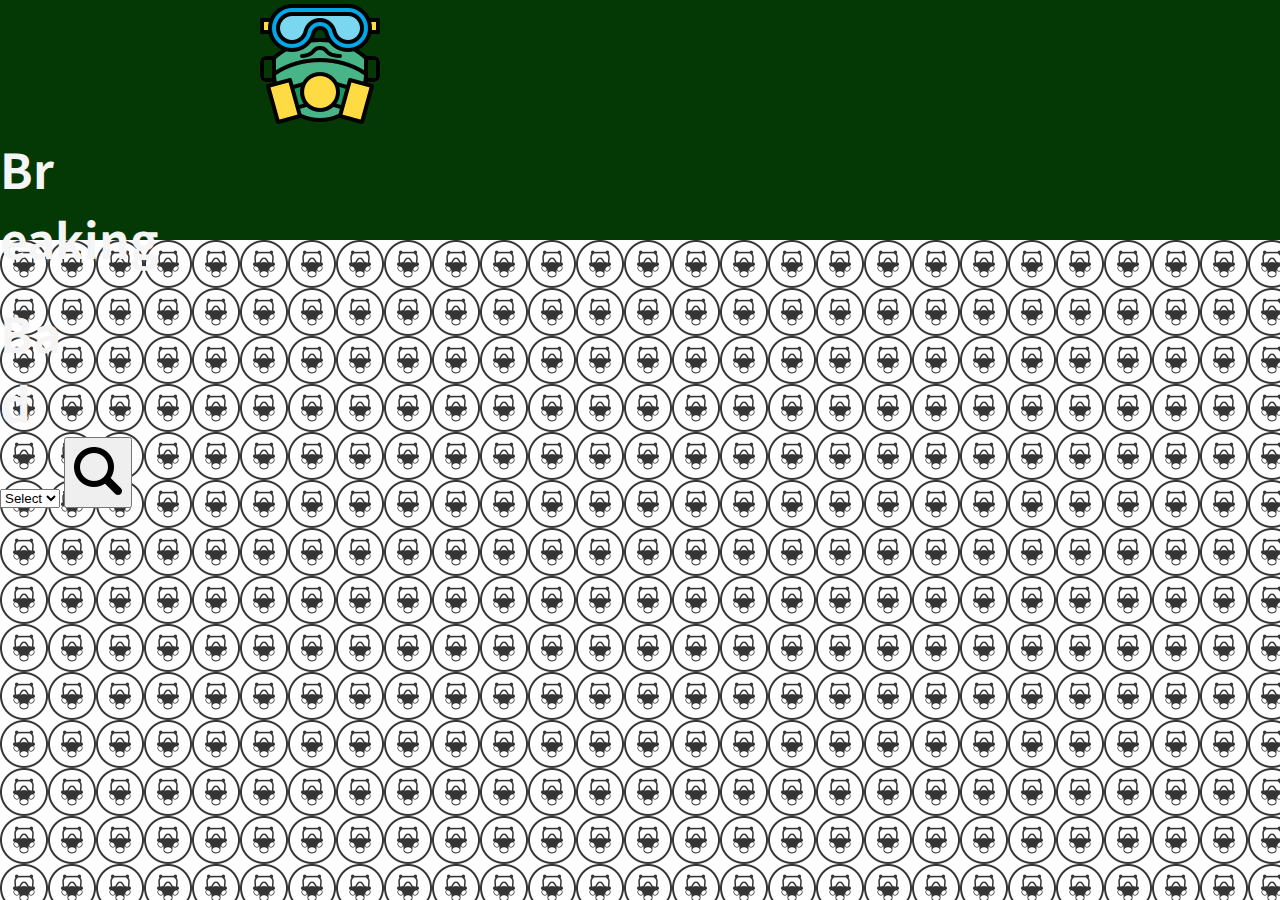
==== index.html @ 5d4edb81 "Add files via upload" ====
<!DOCTYPE html>
<html lang="es">
  <head>
    <meta charset="UTF-8" />
    <meta http-equiv="X-UA-Compatible" content="IE=edge" />
    <meta name="viewport" content="width=device-width, initial-scale=1.0" />
    <link
      href="https://cdn.jsdelivr.net/npm/bootstrap@5.0.2/dist/css/bootstrap.min.css"
      rel="stylesheet"
      integrity="sha384-EVSTQN3/azprG1Anm3QDgpJLIm9Nao0Yz1ztcQTwFspd3yD65VohhpuuCOmLASjC"
      crossorigin="anonymous"
    />
    <link rel="preconnect" href="https://fonts.googleapis.com">
<link rel="preconnect" href="https://fonts.gstatic.com" crossorigin>
<link href="https://fonts.googleapis.com/css2?family=Noto+Sans+JP:wght@500&display=swap" rel="stylesheet">
    <link rel="stylesheet" href="./css/style.css">
    <link rel="shortcut icon" href="./img/walter.png" />
    <title>Breaking Bad</title>
  </head>
  <body>
      <header>
          <div class="container">
            <div class="row pt-3 pb-3">
                <div class="position-absolute mask w-25"><img src="./img/mask.png"></div>
                <div class="title col-12 d-flex justify-content-center">
                  <h2 class="border border-2 pe-1 ps-1">Br</h2><h2>eaking</h2>
                </div>
                <br>
                <div class="title col-12 d-flex justify-content-center">
                  <h2 class="border border-2">Ba</h2><h2>d</h2>
                </div>
                
              </div>
              <div class="row">
                <div class="select d-flex justify-content-center">
                  <select class="rounded" id="select">
                    <option value="0">Select</option>
                  </select>
                  <button class="btn btn-close-white btn-outline-dark" id="search"><img src="./img/search-img.png" /></button>
                </div>
              </div>
          </div>
      </header>

      <section>
        <div class="container">
          <div id="data">
          </div>
        </div>
      </section>


      <footer>

      </footer>
    <script
      src="https://cdn.jsdelivr.net/npm/bootstrap@5.0.2/dist/js/bootstrap.bundle.min.js"
      integrity="sha384-MrcW6ZMFYlzcLA8Nl+NtUVF0sA7MsXsP1UyJoMp4YLEuNSfAP+JcXn/tWtIaxVXM"
      crossorigin="anonymous"
    ></script>
    <script
      src="https://cdn.jsdelivr.net/npm/@popperjs/core@2.9.2/dist/umd/popper.min.js"
      integrity="sha384-IQsoLXl5PILFhosVNubq5LC7Qb9DXgDA9i+tQ8Zj3iwWAwPtgFTxbJ8NT4GN1R8p"
      crossorigin="anonymous"
    ></script>
    <script
      src="https://cdn.jsdelivr.net/npm/bootstrap@5.0.2/dist/js/bootstrap.min.js"
      integrity="sha384-cVKIPhGWiC2Al4u+LWgxfKTRIcfu0JTxR+EQDz/bgldoEyl4H0zUF0QKbrJ0EcQF"
      crossorigin="anonymous"
    ></script>
    <script src="./js/breaking.js"></script>
  </body>
</html>
---- css/style.css ----
*{
    margin: 0;
    padding: 0;
}
body{
    font-family: 'Noto Sans JP', sans-serif;
    background: url('../img/bg.png');
}
header{
    background-color: rgb(4, 56, 4);
    height: 15rem;
}
header .title h2{
    color: whitesmoke;
    font-size: 3rem;
}

header .mask{
    margin-left: 20%;
}

header .row .select{
    height:3rem;
}
header .row .select button img{
    height: 100%;
}
section .container{
    background: rgba(255, 255, 255, .85);
    
}
section .container #data .nick{
    border: .2rem solid rgb(4, 56, 4);
    border-radius: 0rem 0rem 1rem 1rem;
}
section .container #data .nick .car{
    height: 3rem;
}

section .container #data .names{
    padding: 1rem 2rem;
}

/*______________________________________________________*/
@media screen and (max-width: 1200px) {
    header .mask{
        margin-left: 15%;
    }
}

@media screen and (max-width: 992px) {
    header .mask{
        margin-left: 10%;
    }
}

@media screen and (max-width: 768px) {
    header .mask{
        margin-left: 3%;
    }
}
@media screen and (max-width: 576px) {
    header .mask{
        display: none;
    }
}
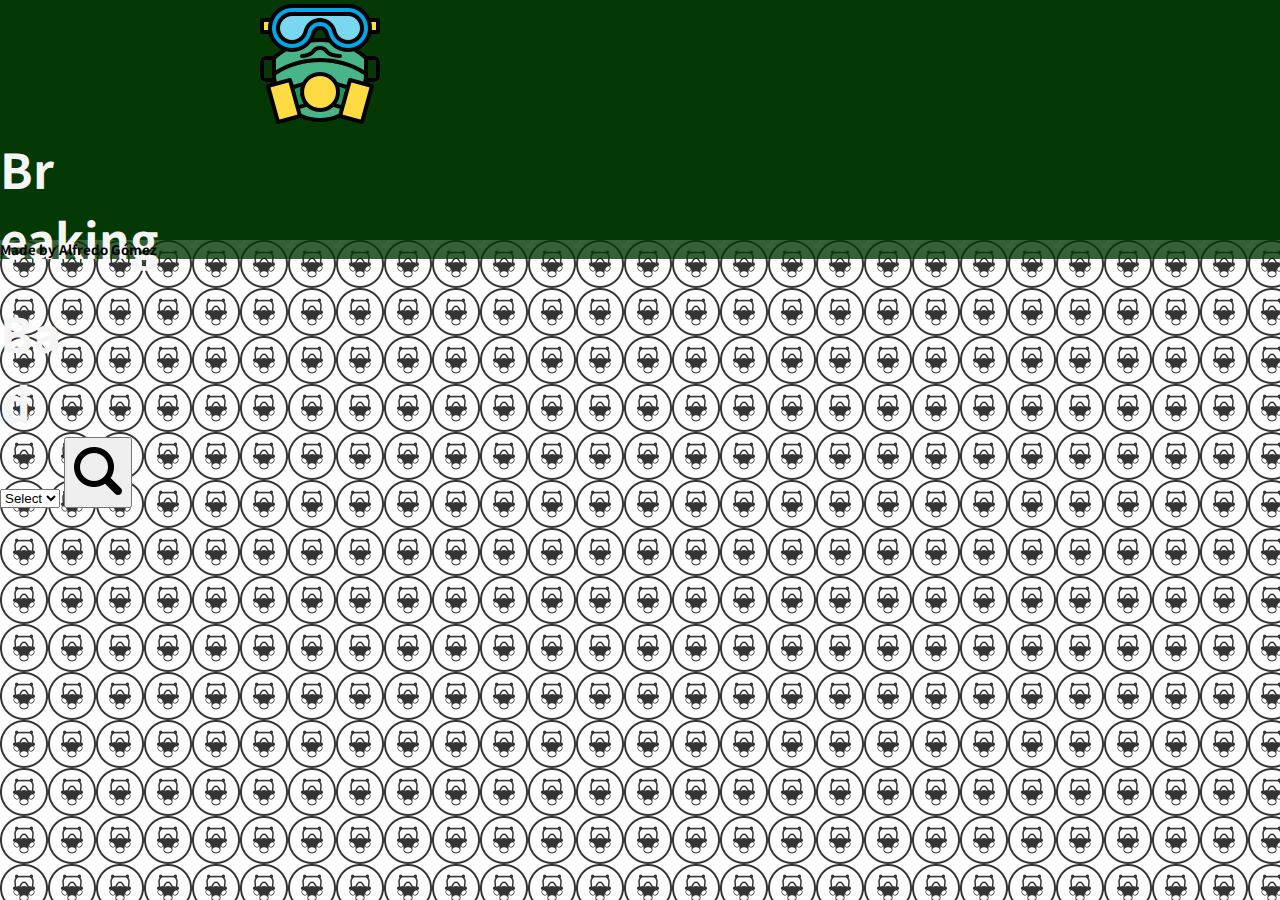
==== commit acabdad0: "Add files via upload" ====
--- a/index.html
+++ b/index.html
@@ -10,49 +10,61 @@
       integrity="sha384-EVSTQN3/azprG1Anm3QDgpJLIm9Nao0Yz1ztcQTwFspd3yD65VohhpuuCOmLASjC"
       crossorigin="anonymous"
     />
-    <link rel="preconnect" href="https://fonts.googleapis.com">
-<link rel="preconnect" href="https://fonts.gstatic.com" crossorigin>
-<link href="https://fonts.googleapis.com/css2?family=Noto+Sans+JP:wght@500&display=swap" rel="stylesheet">
-    <link rel="stylesheet" href="./css/style.css">
+    <link rel="preconnect" href="https://fonts.googleapis.com" />
+    <link rel="preconnect" href="https://fonts.gstatic.com" crossorigin />
+    <link
+      href="https://fonts.googleapis.com/css2?family=Noto+Sans+JP:wght@500&display=swap"
+      rel="stylesheet"
+    />
+    <link rel="stylesheet" href="./css/style.css" />
     <link rel="shortcut icon" href="./img/walter.png" />
     <title>Breaking Bad</title>
   </head>
   <body>
-      <header>
-          <div class="container">
-            <div class="row pt-3 pb-3">
-                <div class="position-absolute mask w-25"><img src="./img/mask.png"></div>
-                <div class="title col-12 d-flex justify-content-center">
-                  <h2 class="border border-2 pe-1 ps-1">Br</h2><h2>eaking</h2>
-                </div>
-                <br>
-                <div class="title col-12 d-flex justify-content-center">
-                  <h2 class="border border-2">Ba</h2><h2>d</h2>
-                </div>
-                
-              </div>
-              <div class="row">
-                <div class="select d-flex justify-content-center">
-                  <select class="rounded" id="select">
-                    <option value="0">Select</option>
-                  </select>
-                  <button class="btn btn-close-white btn-outline-dark" id="search"><img src="./img/search-img.png" /></button>
-                </div>
-              </div>
+    <header>
+      <div class="container">
+        <div class="row pt-3 pb-3">
+          <div class="position-absolute mask w-25">
+            <img src="./img/mask.png" />
           </div>
-      </header>
-
-      <section>
-        <div class="container">
-          <div id="data">
+          <div class="title col-12 d-flex justify-content-center">
+            <h2 class="border border-2 pe-1 ps-1">Br</h2>
+            <h2>eaking</h2>
+          </div>
+          <br />
+          <div class="title col-12 d-flex justify-content-center">
+            <h2 class="border border-2">Ba</h2>
+            <h2>d</h2>
           </div>
         </div>
-      </section>
+        <div class="row">
+          <div class="select d-flex justify-content-center">
+            <select class="rounded" id="select">
+              <option value="0">Select</option>
+            </select>
+            <button class="btn btn-close-white btn-outline-dark" id="search">
+              <img src="./img/search-img.png" />
+            </button>
+          </div>
+        </div>
+      </div>
+    </header>
 
+    <section>
+      <div class="container">
+        <div class="row">
+          <div id="data"></div>
+        </div>
 
-      <footer>
+        <div class="row text-center p-3 mb5" id="phrases"></div>
+      </div>
+    </section>
 
-      </footer>
+    <footer class="fixed-bottom">
+      <div class="row text-center text-light myname">
+        <h5>Made by Alfredo Gómez</h5>
+      </div>
+    </footer>
     <script
       src="https://cdn.jsdelivr.net/npm/bootstrap@5.0.2/dist/js/bootstrap.bundle.min.js"
       integrity="sha384-MrcW6ZMFYlzcLA8Nl+NtUVF0sA7MsXsP1UyJoMp4YLEuNSfAP+JcXn/tWtIaxVXM"
--- a/css/style.css
+++ b/css/style.css
@@ -1,66 +1,74 @@
-*{
-    margin: 0;
-    padding: 0;
+* {
+  margin: 0;
+  padding: 0;
 }
-body{
-    font-family: 'Noto Sans JP', sans-serif;
-    background: url('../img/bg.png');
+body {
+  font-family: "Noto Sans JP", sans-serif;
+  background: url("../img/bg.png");
 }
-header{
-    background-color: rgb(4, 56, 4);
-    height: 15rem;
+header {
+  background-color: rgb(4, 56, 4);
+  height: 15rem;
 }
-header .title h2{
-    color: whitesmoke;
-    font-size: 3rem;
+header .title h2 {
+  color: whitesmoke;
+  font-size: 3rem;
+}
+header .mask {
+  margin-left: 20%;
+}
+header .row .select {
+  height: 3rem;
+}
+header .row .select button img {
+  height: 100%;
+}
+/*________________________________________________________*/
+section .container {
+  background: rgba(255, 255, 255, 0.85);
+}
+section .container #data .nick {
+  border: 0.2rem solid rgb(4, 56, 4);
+  border-radius: 0rem 0rem 1rem 1rem;
+}
+section .container #data .nick .car {
+  height: 3rem;
 }
 
-header .mask{
-    margin-left: 20%;
+section .container #data .names {
+  padding: 1rem 2rem;
 }
-
-header .row .select{
-    height:3rem;
+/*________________________________________________________*/
+footer {
+  margin-top: 0;
 }
-header .row .select button img{
-    height: 100%;
+footer #phrases {
+  background: rgba(4, 56, 4, 0.5);
+  color: whitesmoke;
 }
-section .container{
-    background: rgba(255, 255, 255, .85);
-    
+footer .myname {
+  background-color: rgba(4, 56, 4, 0.8);
 }
-section .container #data .nick{
-    border: .2rem solid rgb(4, 56, 4);
-    border-radius: 0rem 0rem 1rem 1rem;
-}
-section .container #data .nick .car{
-    height: 3rem;
-}
-
-section .container #data .names{
-    padding: 1rem 2rem;
-}
-
-/*______________________________________________________*/
+/*________________________________________________________*/
 @media screen and (max-width: 1200px) {
-    header .mask{
-        margin-left: 15%;
-    }
+  header .mask {
+    margin-left: 15%;
+  }
 }
 
 @media screen and (max-width: 992px) {
-    header .mask{
-        margin-left: 10%;
-    }
+  header .mask {
+    margin-left: 10%;
+  }
 }
 
 @media screen and (max-width: 768px) {
-    header .mask{
-        margin-left: 3%;
-    }
+  header .mask {
+    margin-left: 3%;
+  }
 }
 @media screen and (max-width: 576px) {
-    header .mask{
-        display: none;
-    }
-}+  header .mask {
+    display: none;
+  }
+}
